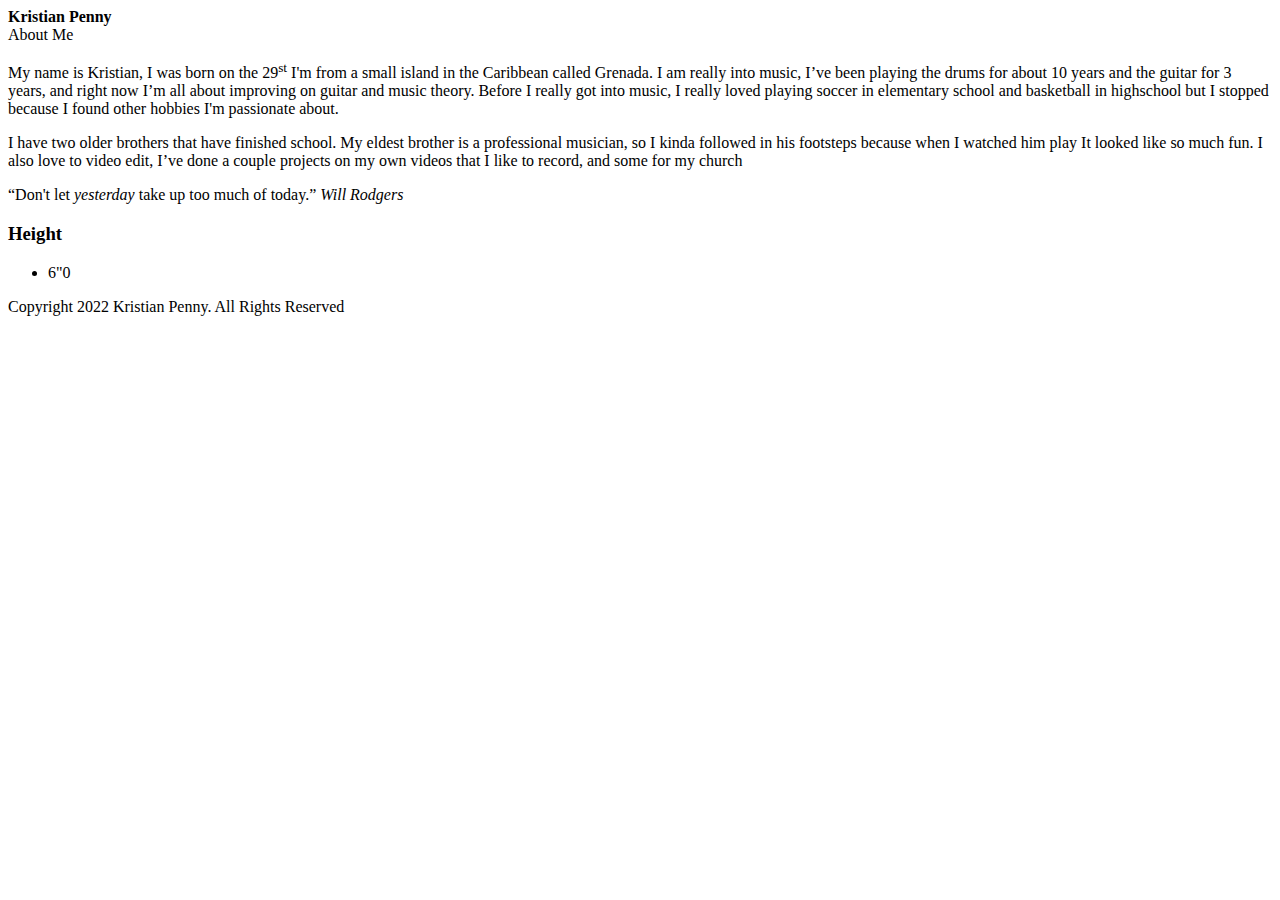
==== index.html @ e4f66648 "adds to repository" ====
<!DOCTYPE html>

<html lang="en">

<header><b>Kristian Penny</b></header>

<article>About Me</article>

<p>My name is Kristian, I was born on the 29<sup>st</sup> I'm from a small island in the Caribbean called Grenada. I am really into music, I’ve been playing the drums for about 10 years and the guitar for 3 years, and right now I’m all about improving on guitar and music theory. Before I really got into music, I really loved playing soccer in elementary school and basketball in highschool but I stopped because I found other hobbies I'm passionate about.
<div>



</div>

I have two older brothers that have finished school. My eldest brother is a professional musician, so I kinda followed in his footsteps because when I watched him play It looked like so much fun. I also love to video edit, I’ve done a couple projects on my own videos that I like to record, and some for my church</p>

<q>Don't let <em>yesterday</em> take up too much of today.</q><cite> Will Rodgers</cite>

<div>
    <h3>Height</h3>
        <ul>
            <li>6"0</li>
        </ul>
</div>

<footer>Copyright  2022 Kristian Penny. All Rights Reserved</footer>

</html>
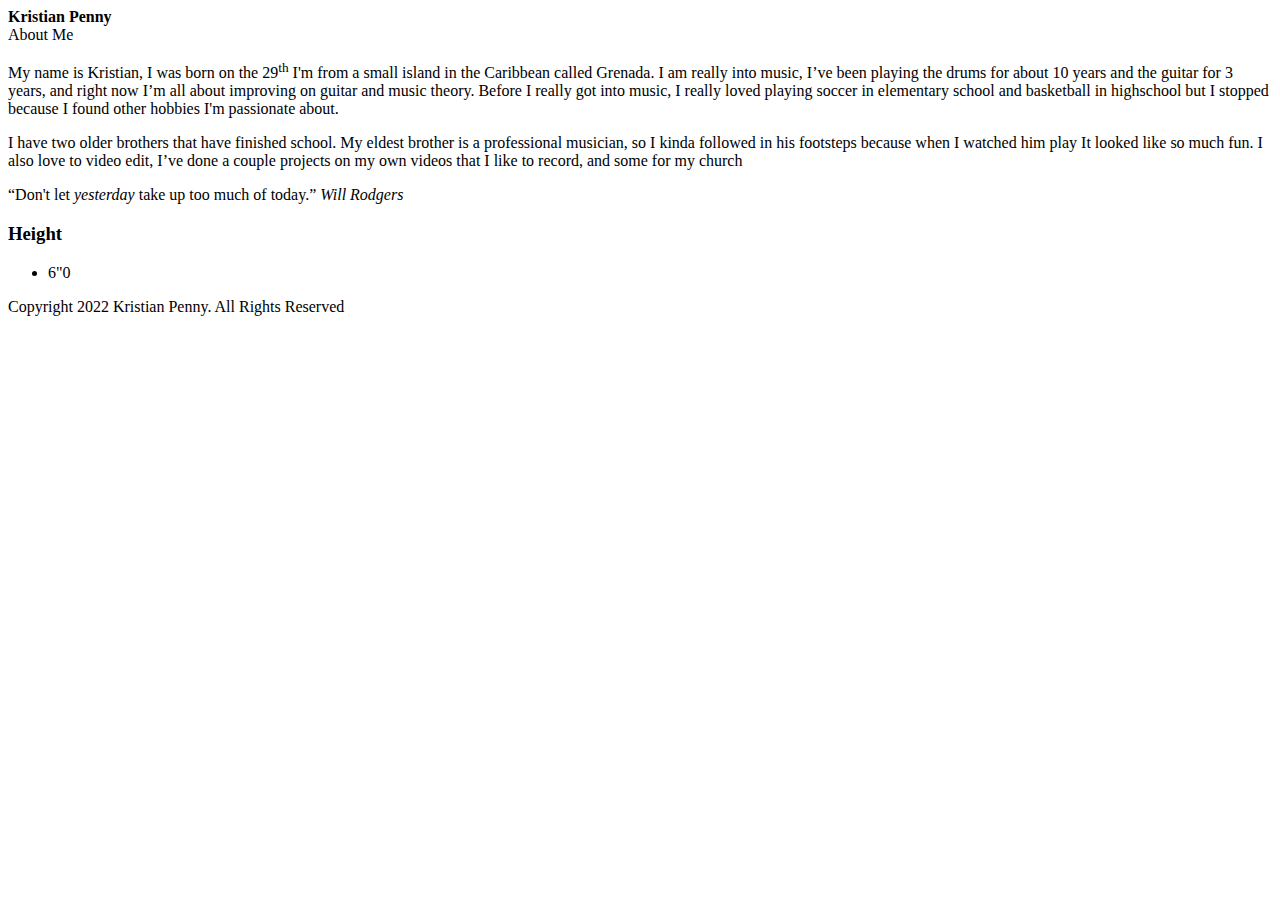
==== commit e3ceadb6: "adds repository" ====
--- a/index.html
+++ b/index.html
@@ -6,7 +6,7 @@
 
 <article>About Me</article>
 
-<p>My name is Kristian, I was born on the 29<sup>st</sup> I'm from a small island in the Caribbean called Grenada. I am really into music, I’ve been playing the drums for about 10 years and the guitar for 3 years, and right now I’m all about improving on guitar and music theory. Before I really got into music, I really loved playing soccer in elementary school and basketball in highschool but I stopped because I found other hobbies I'm passionate about.
+<p>My name is Kristian, I was born on the 29<sup>th</sup> I'm from a small island in the Caribbean called Grenada. I am really into music, I’ve been playing the drums for about 10 years and the guitar for 3 years, and right now I’m all about improving on guitar and music theory. Before I really got into music, I really loved playing soccer in elementary school and basketball in highschool but I stopped because I found other hobbies I'm passionate about.
 <div>
 
 
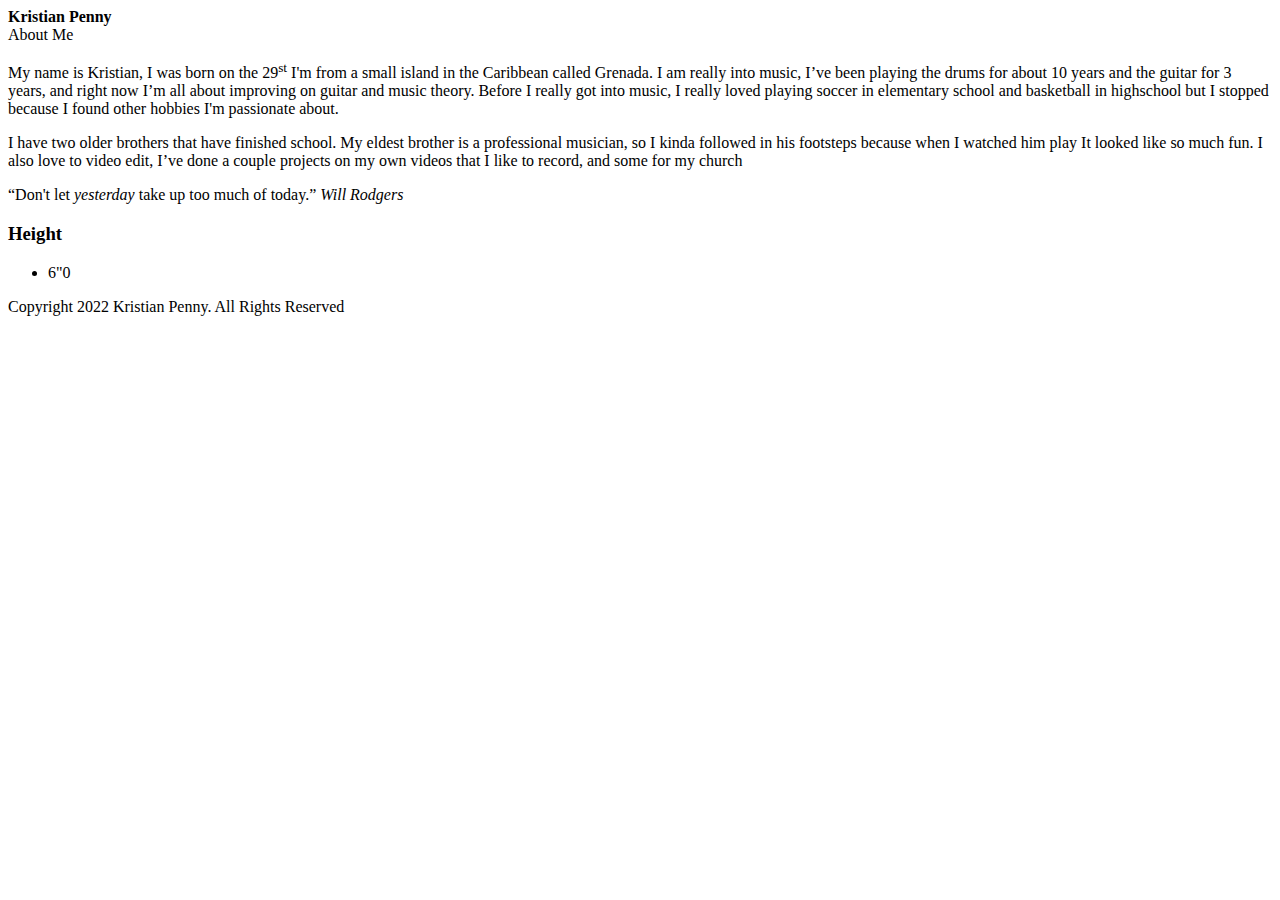
==== commit 3d703a25: "Merge branch 'main' of https://github.com/zKristian/html-assignment" ====
--- a/index.html
+++ b/index.html
@@ -1,29 +1,29 @@
-<!DOCTYPE html>
-
-<html lang="en">
-
-<header><b>Kristian Penny</b></header>
-
-<article>About Me</article>
-
-<p>My name is Kristian, I was born on the 29<sup>th</sup> I'm from a small island in the Caribbean called Grenada. I am really into music, I’ve been playing the drums for about 10 years and the guitar for 3 years, and right now I’m all about improving on guitar and music theory. Before I really got into music, I really loved playing soccer in elementary school and basketball in highschool but I stopped because I found other hobbies I'm passionate about.
-<div>
-
-
-
-</div>
-
-I have two older brothers that have finished school. My eldest brother is a professional musician, so I kinda followed in his footsteps because when I watched him play It looked like so much fun. I also love to video edit, I’ve done a couple projects on my own videos that I like to record, and some for my church</p>
-
-<q>Don't let <em>yesterday</em> take up too much of today.</q><cite> Will Rodgers</cite>
-
-<div>
-    <h3>Height</h3>
-        <ul>
-            <li>6"0</li>
-        </ul>
-</div>
-
-<footer>Copyright  2022 Kristian Penny. All Rights Reserved</footer>
-
+<!DOCTYPE html>
+
+<html lang="en">
+
+<header><b>Kristian Penny</b></header>
+
+<article>About Me</article>
+
+<p>My name is Kristian, I was born on the 29<sup>st</sup> I'm from a small island in the Caribbean called Grenada. I am really into music, I’ve been playing the drums for about 10 years and the guitar for 3 years, and right now I’m all about improving on guitar and music theory. Before I really got into music, I really loved playing soccer in elementary school and basketball in highschool but I stopped because I found other hobbies I'm passionate about.
+<div>
+
+
+
+</div>
+
+I have two older brothers that have finished school. My eldest brother is a professional musician, so I kinda followed in his footsteps because when I watched him play It looked like so much fun. I also love to video edit, I’ve done a couple projects on my own videos that I like to record, and some for my church</p>
+
+<q>Don't let <em>yesterday</em> take up too much of today.</q><cite> Will Rodgers</cite>
+
+<div>
+    <h3>Height</h3>
+        <ul>
+            <li>6"0</li>
+        </ul>
+</div>
+
+<footer>Copyright  2022 Kristian Penny. All Rights Reserved</footer>
+
 </html>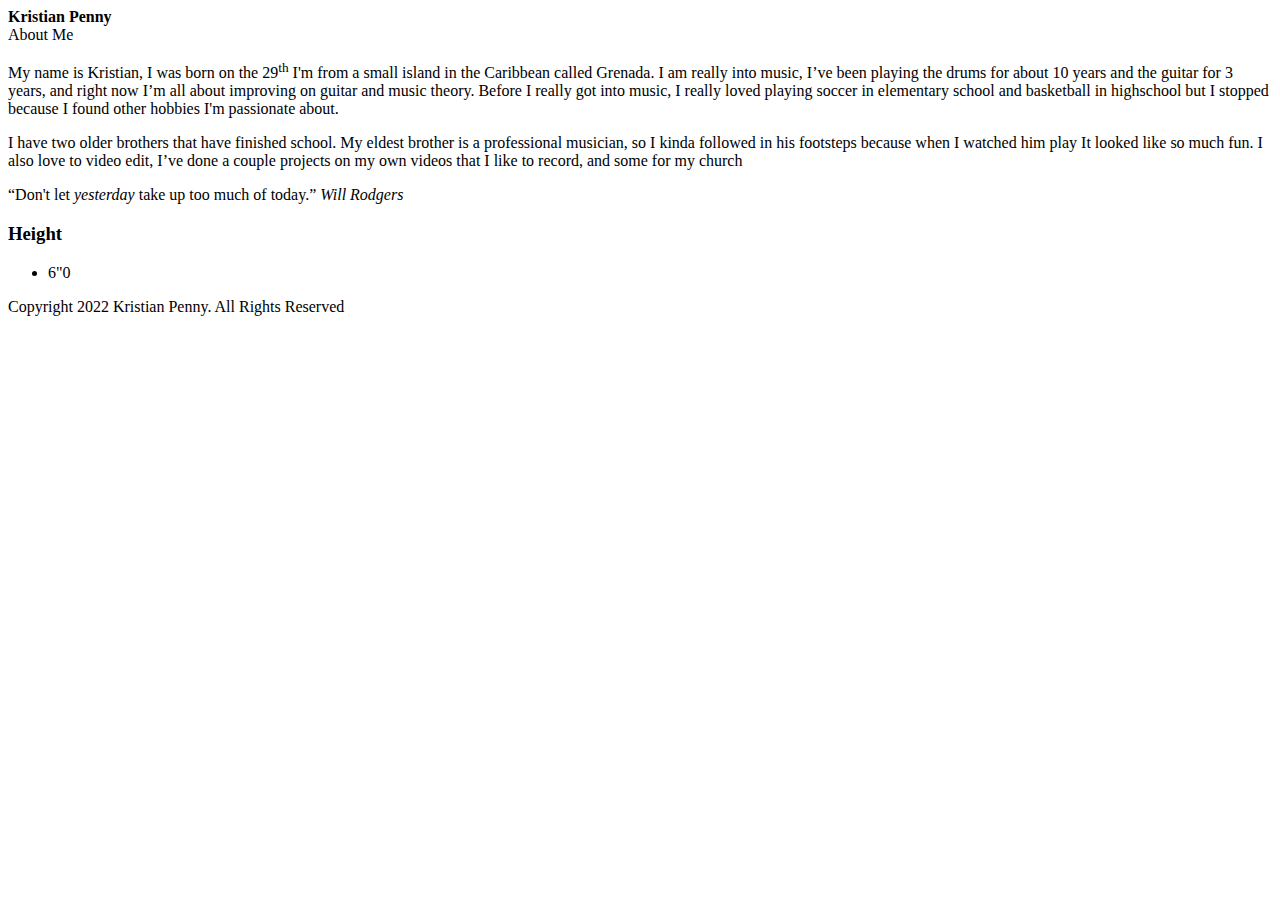
==== commit d994d34c: "Update index.html" ====
--- a/index.html
+++ b/index.html
@@ -6,7 +6,7 @@
 
 <article>About Me</article>
 
-<p>My name is Kristian, I was born on the 29<sup>st</sup> I'm from a small island in the Caribbean called Grenada. I am really into music, I’ve been playing the drums for about 10 years and the guitar for 3 years, and right now I’m all about improving on guitar and music theory. Before I really got into music, I really loved playing soccer in elementary school and basketball in highschool but I stopped because I found other hobbies I'm passionate about.
+<p>My name is Kristian, I was born on the 29<sup>th</sup> I'm from a small island in the Caribbean called Grenada. I am really into music, I’ve been playing the drums for about 10 years and the guitar for 3 years, and right now I’m all about improving on guitar and music theory. Before I really got into music, I really loved playing soccer in elementary school and basketball in highschool but I stopped because I found other hobbies I'm passionate about.
 <div>
 
 
@@ -26,4 +26,4 @@
 
 <footer>Copyright  2022 Kristian Penny. All Rights Reserved</footer>
 
-</html>+</html>
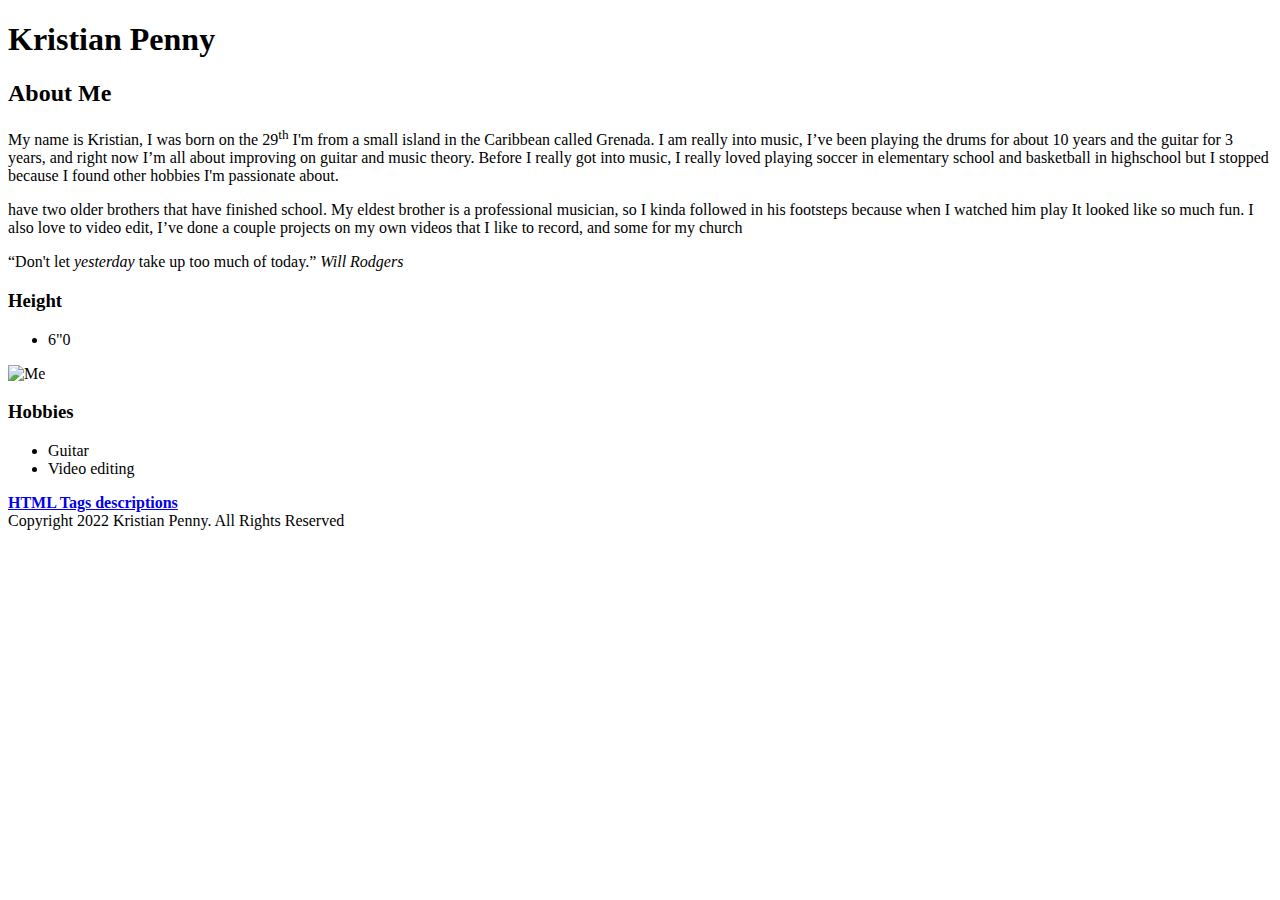
==== commit 32df6c1d: "addds repository" ====
--- a/index.html
+++ b/index.html
@@ -1,29 +1,43 @@
-<!DOCTYPE html>
-
-<html lang="en">
-
-<header><b>Kristian Penny</b></header>
-
-<article>About Me</article>
-
-<p>My name is Kristian, I was born on the 29<sup>th</sup> I'm from a small island in the Caribbean called Grenada. I am really into music, I’ve been playing the drums for about 10 years and the guitar for 3 years, and right now I’m all about improving on guitar and music theory. Before I really got into music, I really loved playing soccer in elementary school and basketball in highschool but I stopped because I found other hobbies I'm passionate about.
-<div>
-
-
-
-</div>
-
-I have two older brothers that have finished school. My eldest brother is a professional musician, so I kinda followed in his footsteps because when I watched him play It looked like so much fun. I also love to video edit, I’ve done a couple projects on my own videos that I like to record, and some for my church</p>
-
-<q>Don't let <em>yesterday</em> take up too much of today.</q><cite> Will Rodgers</cite>
-
-<div>
-    <h3>Height</h3>
-        <ul>
-            <li>6"0</li>
-        </ul>
-</div>
-
-<footer>Copyright  2022 Kristian Penny. All Rights Reserved</footer>
-
-</html>
+<!DOCTYPE html>
+
+<html lang="en"><head><title>Kristian Penny</title></head>
+
+<h1><b>Kristian Penny</b></h1>
+
+<h2>About Me</h2>
+
+<p>My name is Kristian, I was born on the 29<sup>th</sup> I'm from a small island in the Caribbean called Grenada. I am really into music, I’ve been playing the drums for about 10 years and the guitar for 3 years, and right now I’m all about improving on guitar and music theory. Before I really got into music, I really loved playing soccer in elementary school and basketball in highschool but I stopped because I found other hobbies I'm passionate about.
+<div>
+
+
+
+
+</div>
+
+<p>have two older brothers that have finished school. My eldest brother is a professional musician, so I kinda followed in his footsteps because when I watched him play It looked like so much fun. I also love to video edit, I’ve done a couple projects on my own videos that I like to record, and some for my church</p>
+
+<q>Don't let <em>yesterday</em> take up too much of today.</q><cite> Will Rodgers</cite>
+
+<div>
+    <h3>Height</h3>
+        <ul>
+            <li>6"0</li>
+        </ul>
+</div>
+<img src="https://i.gyazo.com/d02553bd3208bc2b1d8a3da7bd595244.png" alt="Me">
+
+    <h3>Hobbies</h3>
+        <ul>
+            <li>Guitar</li>
+            <li>Video editing</li>
+        </ul>
+
+      
+        <b><a href="notes.html">HTML Tags descriptions</a></b>
+
+    
+        <footer>Copyright  2022 Kristian Penny. All Rights Reserved</footer>
+        
+</body>
+
+</html>
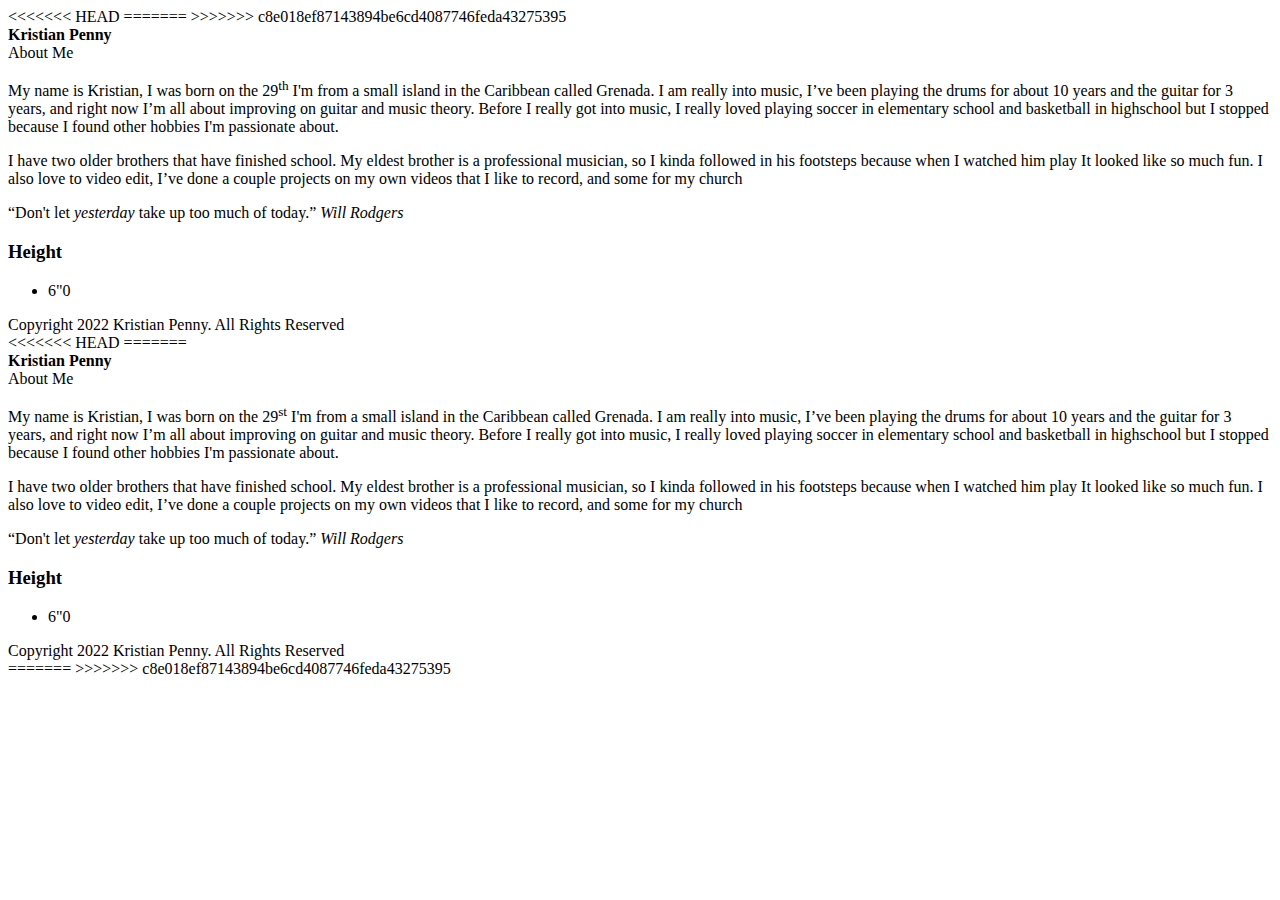
==== commit 5246ef7b: "Merge branch 'main' of https://github.com/zKristian/html-assignment" ====
--- a/index.html
+++ b/index.html
@@ -1,20 +1,23 @@
+<<<<<<< HEAD
+
+=======
+>>>>>>> c8e018ef87143894be6cd4087746feda43275395
 <!DOCTYPE html>
 
-<html lang="en"><head><title>Kristian Penny</title></head>
+<html lang="en">
 
-<h1><b>Kristian Penny</b></h1>
+<header><b>Kristian Penny</b></header>
 
-<h2>About Me</h2>
+<article>About Me</article>
 
 <p>My name is Kristian, I was born on the 29<sup>th</sup> I'm from a small island in the Caribbean called Grenada. I am really into music, I’ve been playing the drums for about 10 years and the guitar for 3 years, and right now I’m all about improving on guitar and music theory. Before I really got into music, I really loved playing soccer in elementary school and basketball in highschool but I stopped because I found other hobbies I'm passionate about.
 <div>
 
 
 
-
 </div>
 
-<p>have two older brothers that have finished school. My eldest brother is a professional musician, so I kinda followed in his footsteps because when I watched him play It looked like so much fun. I also love to video edit, I’ve done a couple projects on my own videos that I like to record, and some for my church</p>
+I have two older brothers that have finished school. My eldest brother is a professional musician, so I kinda followed in his footsteps because when I watched him play It looked like so much fun. I also love to video edit, I’ve done a couple projects on my own videos that I like to record, and some for my church</p>
 
 <q>Don't let <em>yesterday</em> take up too much of today.</q><cite> Will Rodgers</cite>
 
@@ -24,20 +27,41 @@
             <li>6"0</li>
         </ul>
 </div>
-<img src="https://i.gyazo.com/d02553bd3208bc2b1d8a3da7bd595244.png" alt="Me">
 
-    <h3>Hobbies</h3>
+<footer>Copyright  2022 Kristian Penny. All Rights Reserved</footer>
+
+<<<<<<< HEAD
+=======
+<!DOCTYPE html>
+
+<html lang="en">
+
+<header><b>Kristian Penny</b></header>
+
+<article>About Me</article>
+
+<p>My name is Kristian, I was born on the 29<sup>st</sup> I'm from a small island in the Caribbean called Grenada. I am really into music, I’ve been playing the drums for about 10 years and the guitar for 3 years, and right now I’m all about improving on guitar and music theory. Before I really got into music, I really loved playing soccer in elementary school and basketball in highschool but I stopped because I found other hobbies I'm passionate about.
+<div>
+
+
+
+</div>
+
+I have two older brothers that have finished school. My eldest brother is a professional musician, so I kinda followed in his footsteps because when I watched him play It looked like so much fun. I also love to video edit, I’ve done a couple projects on my own videos that I like to record, and some for my church</p>
+
+<q>Don't let <em>yesterday</em> take up too much of today.</q><cite> Will Rodgers</cite>
+
+<div>
+    <h3>Height</h3>
         <ul>
-            <li>Guitar</li>
-            <li>Video editing</li>
+            <li>6"0</li>
         </ul>
+</div>
 
-      
-        <b><a href="notes.html">HTML Tags descriptions</a></b>
+<footer>Copyright  2022 Kristian Penny. All Rights Reserved</footer>
 
-    
-        <footer>Copyright  2022 Kristian Penny. All Rights Reserved</footer>
-        
-</body>
 
 </html>
+=======
+</html>
+>>>>>>> c8e018ef87143894be6cd4087746feda43275395
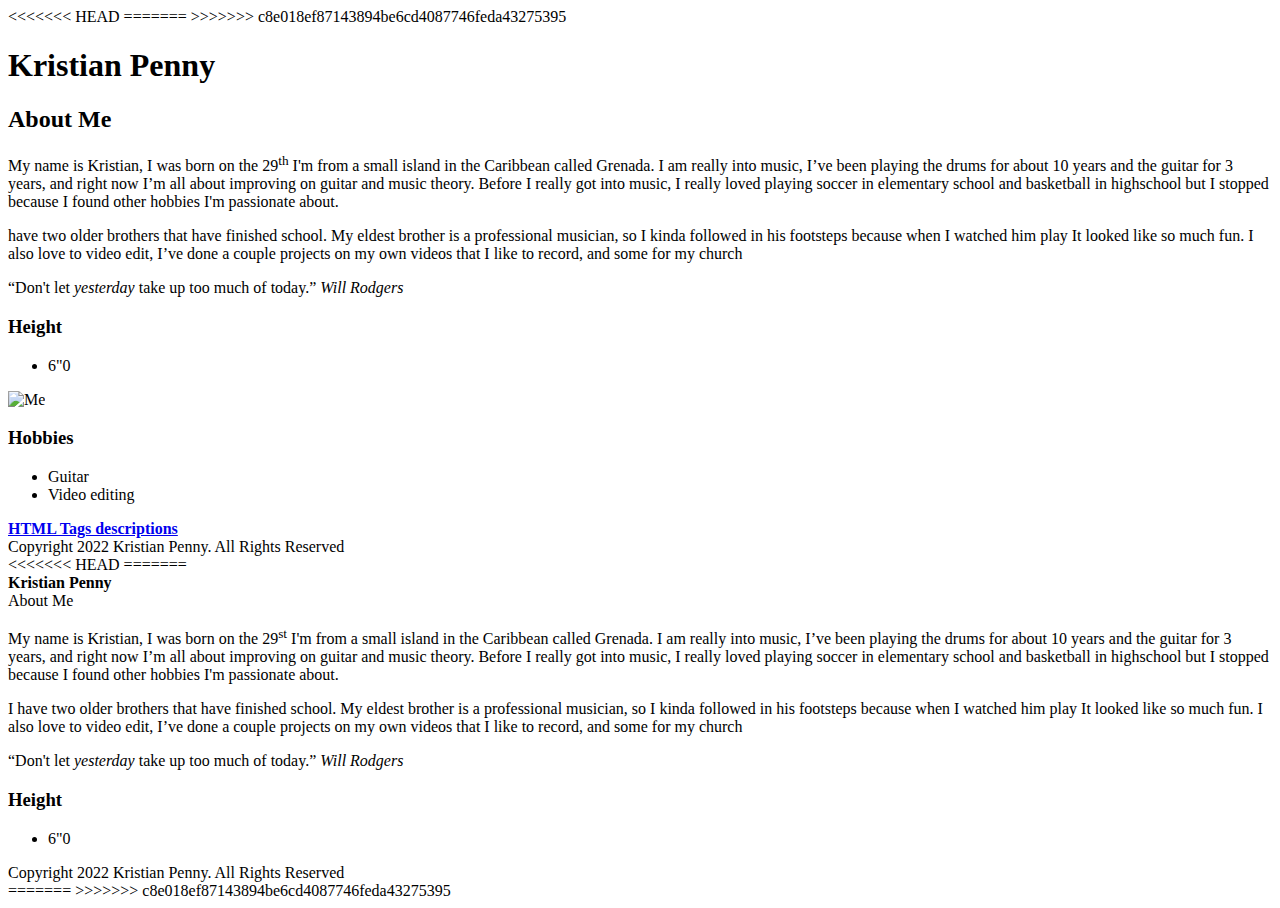
==== commit 57b833db: "Merge branch 'main' of https://github.com/zKristian/html-assignment" ====
--- a/index.html
+++ b/index.html
@@ -4,20 +4,21 @@
 >>>>>>> c8e018ef87143894be6cd4087746feda43275395
 <!DOCTYPE html>
 
-<html lang="en">
+<html lang="en"><head><title>Kristian Penny</title></head>
 
-<header><b>Kristian Penny</b></header>
+<h1><b>Kristian Penny</b></h1>
 
-<article>About Me</article>
+<h2>About Me</h2>
 
 <p>My name is Kristian, I was born on the 29<sup>th</sup> I'm from a small island in the Caribbean called Grenada. I am really into music, I’ve been playing the drums for about 10 years and the guitar for 3 years, and right now I’m all about improving on guitar and music theory. Before I really got into music, I really loved playing soccer in elementary school and basketball in highschool but I stopped because I found other hobbies I'm passionate about.
 <div>
 
 
 
+
 </div>
 
-I have two older brothers that have finished school. My eldest brother is a professional musician, so I kinda followed in his footsteps because when I watched him play It looked like so much fun. I also love to video edit, I’ve done a couple projects on my own videos that I like to record, and some for my church</p>
+<p>have two older brothers that have finished school. My eldest brother is a professional musician, so I kinda followed in his footsteps because when I watched him play It looked like so much fun. I also love to video edit, I’ve done a couple projects on my own videos that I like to record, and some for my church</p>
 
 <q>Don't let <em>yesterday</em> take up too much of today.</q><cite> Will Rodgers</cite>
 
@@ -27,8 +28,21 @@
             <li>6"0</li>
         </ul>
 </div>
+<img src="https://i.gyazo.com/d02553bd3208bc2b1d8a3da7bd595244.png" alt="Me">
 
-<footer>Copyright  2022 Kristian Penny. All Rights Reserved</footer>
+    <h3>Hobbies</h3>
+        <ul>
+            <li>Guitar</li>
+            <li>Video editing</li>
+        </ul>
+
+      
+        <b><a href="notes.html">HTML Tags descriptions</a></b>
+
+    
+        <footer>Copyright  2022 Kristian Penny. All Rights Reserved</footer>
+        
+</body>
 
 <<<<<<< HEAD
 =======
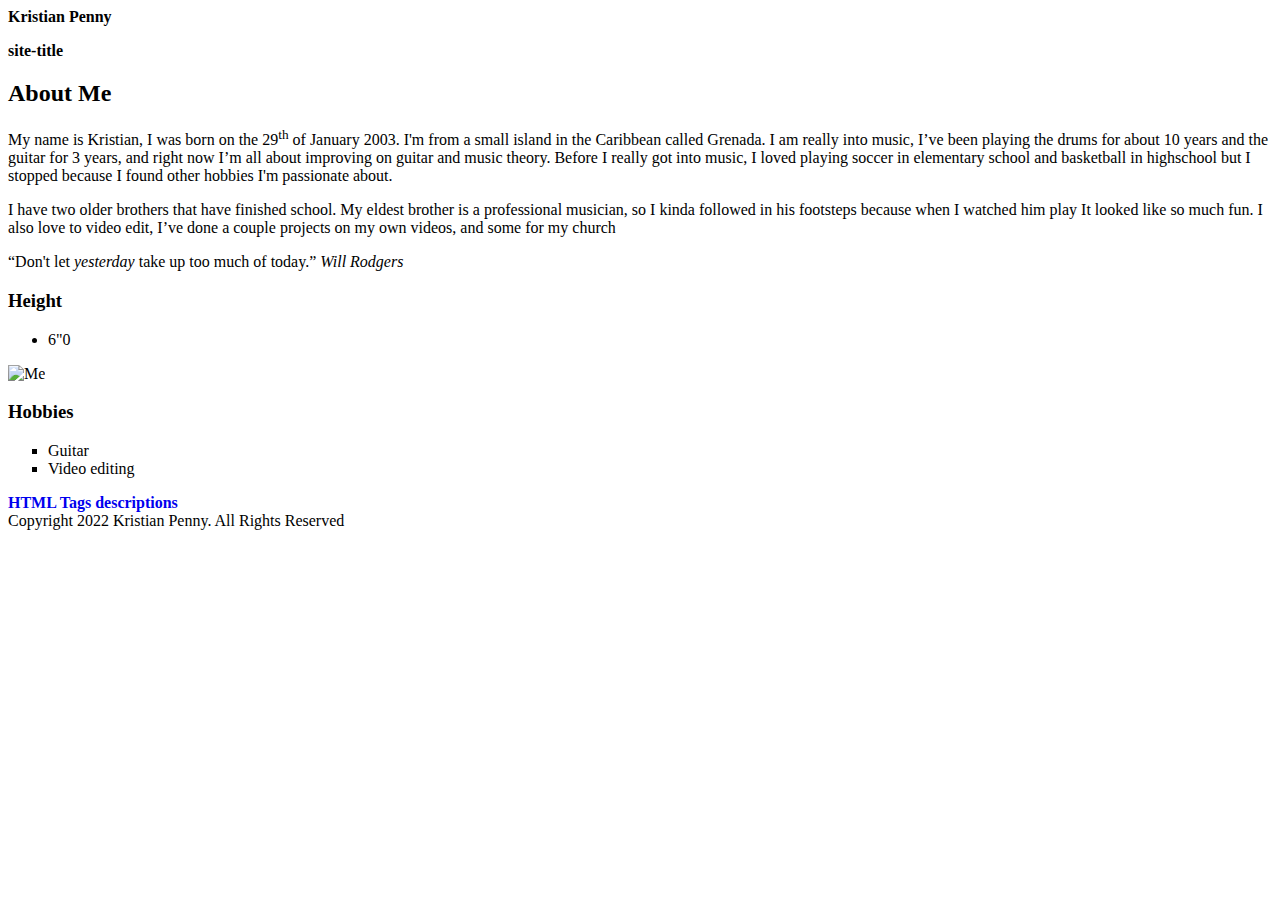
==== commit 8bb07e3e: "adds" ====
--- a/index.html
+++ b/index.html
@@ -1,67 +1,24 @@
-<<<<<<< HEAD
+<!DOCTYPE html>
+<html lang="en">
+<head>
+    <meta charset="UTF-8">
+    <meta http-equiv="X-UA-Compatible" content="IE=edge">
+    <meta name="viewport" content="width=device-width, initial-scale=1.0">
+    <link rel="stylesheet" href="css/main.css">
+    <title>Week 6</title>
+</head>
 
-=======
->>>>>>> c8e018ef87143894be6cd4087746feda43275395
-<!DOCTYPE html>
 
-<html lang="en"><head><title>Kristian Penny</title></head>
-
-<h1><b>Kristian Penny</b></h1>
+<header><b>Kristian Penny<p class="class">site-title</p></b></header>
 
 <h2>About Me</h2>
-
-<p>My name is Kristian, I was born on the 29<sup>th</sup> I'm from a small island in the Caribbean called Grenada. I am really into music, I’ve been playing the drums for about 10 years and the guitar for 3 years, and right now I’m all about improving on guitar and music theory. Before I really got into music, I really loved playing soccer in elementary school and basketball in highschool but I stopped because I found other hobbies I'm passionate about.
+<body>
+<p>My name is Kristian, I was born on the 29<sup>th</sup> of January 2003. I'm from a small island in the Caribbean called Grenada. I am really into music, I’ve been playing the drums for about 10 years and the guitar for 3 years, and right now I’m all about improving on guitar and music theory. Before I really got into music, I loved playing soccer in elementary school and basketball in highschool but I stopped because I found other hobbies I'm passionate about.
 <div>
-
-
-
 
 </div>
 
-<p>have two older brothers that have finished school. My eldest brother is a professional musician, so I kinda followed in his footsteps because when I watched him play It looked like so much fun. I also love to video edit, I’ve done a couple projects on my own videos that I like to record, and some for my church</p>
-
-<q>Don't let <em>yesterday</em> take up too much of today.</q><cite> Will Rodgers</cite>
-
-<div>
-    <h3>Height</h3>
-        <ul>
-            <li>6"0</li>
-        </ul>
-</div>
-<img src="https://i.gyazo.com/d02553bd3208bc2b1d8a3da7bd595244.png" alt="Me">
-
-    <h3>Hobbies</h3>
-        <ul>
-            <li>Guitar</li>
-            <li>Video editing</li>
-        </ul>
-
-      
-        <b><a href="notes.html">HTML Tags descriptions</a></b>
-
-    
-        <footer>Copyright  2022 Kristian Penny. All Rights Reserved</footer>
-        
-</body>
-
-<<<<<<< HEAD
-=======
-<!DOCTYPE html>
-
-<html lang="en">
-
-<header><b>Kristian Penny</b></header>
-
-<article>About Me</article>
-
-<p>My name is Kristian, I was born on the 29<sup>st</sup> I'm from a small island in the Caribbean called Grenada. I am really into music, I’ve been playing the drums for about 10 years and the guitar for 3 years, and right now I’m all about improving on guitar and music theory. Before I really got into music, I really loved playing soccer in elementary school and basketball in highschool but I stopped because I found other hobbies I'm passionate about.
-<div>
-
-
-
-</div>
-
-I have two older brothers that have finished school. My eldest brother is a professional musician, so I kinda followed in his footsteps because when I watched him play It looked like so much fun. I also love to video edit, I’ve done a couple projects on my own videos that I like to record, and some for my church</p>
+<p>I have two older brothers that have finished school. My eldest brother is a professional musician, so I kinda followed in his footsteps because when I watched him play It looked like so much fun. I also love to video edit, I’ve done a couple projects on my own videos, and some for my church</p>
 
 <q>Don't let <em>yesterday</em> take up too much of today.</q><cite> Will Rodgers</cite>
 
@@ -72,10 +29,18 @@
         </ul>
 </div>
 
-<footer>Copyright  2022 Kristian Penny. All Rights Reserved</footer>
+<img src="https://i.gyazo.com/d02553bd3208bc2b1d8a3da7bd595244.png"  alt="Me">
+
+    <h3>Hobbies</h3>
+        <ul style="list-style-type:square" >
+            <li>Guitar</li>
+            <li>Video editing</li>
+        </ul>
 
 
-</html>
-=======
-</html>
->>>>>>> c8e018ef87143894be6cd4087746feda43275395
+        <b><a style="text-decoration:none;" href="notes.html">HTML Tags descriptions</a></b>
+
+
+        <footer>Copyright  2022 Kristian Penny. All Rights Reserved</footer>
+
+</body>